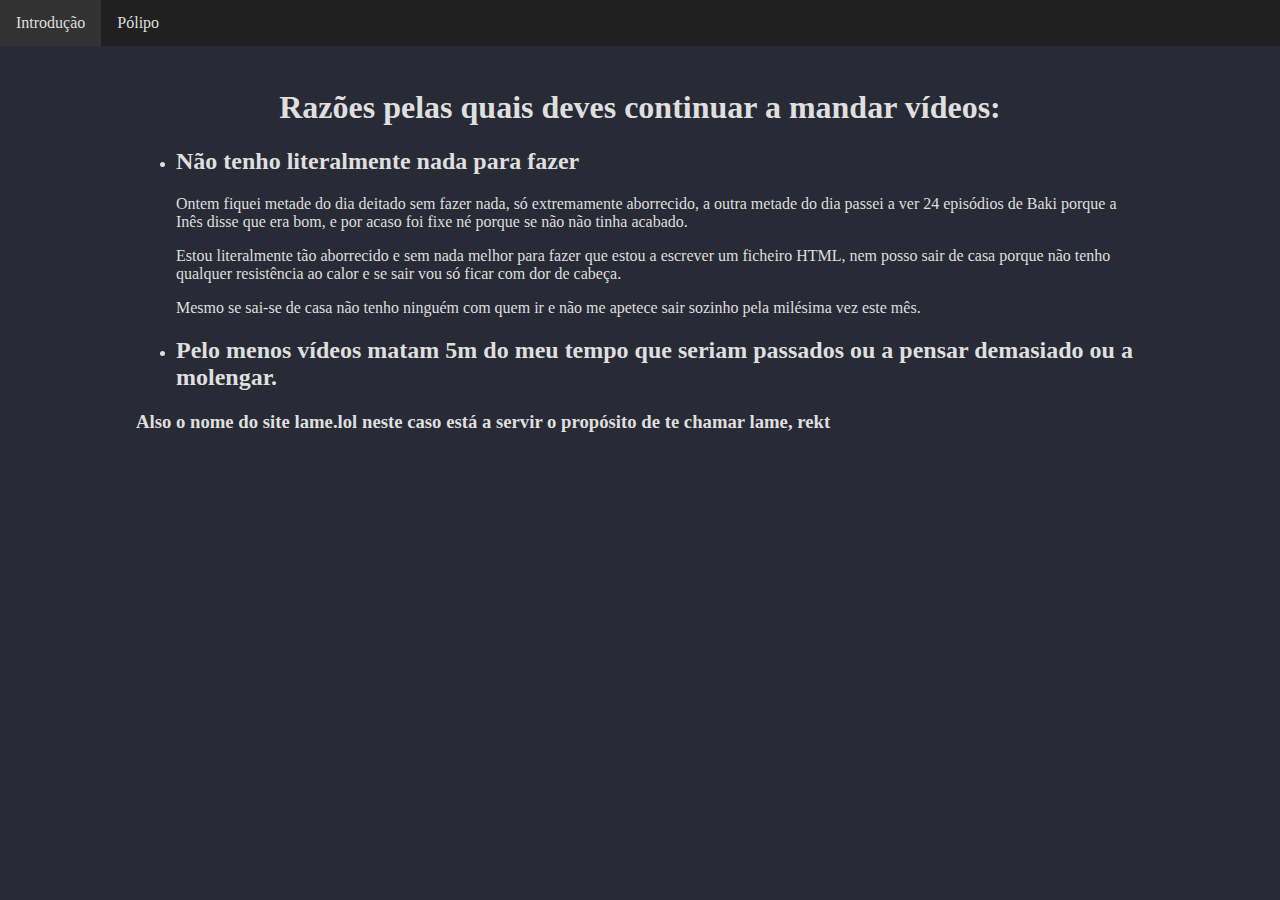
==== public_html/index.html @ a674b1fc "Update index.html" ====
<!DOCTYPE html>
<html lang="en" dir="ltr">
  <head>
    <meta charset="utf-8">
    <title>For all things lame</title>
    <link rel="shortcut icon" type="image/x-icon" href="favicon.ico">
    <link rel="stylesheet" href="styles.css">
  </head>
  <body>
    <div class="topnav">
    <a class="active" href="index.html">Introdução</a>
    <a href="polipo/anime.html">Pólipo</a>
    </div>
    <h1 align = "center">Razões pelas quais deves continuar a mandar vídeos:</h1>

    <ul><li><h2>Não tenho literalmente nada para fazer</h2></li>
      Ontem fiquei metade do dia deitado sem fazer nada, só extremamente aborrecido, a outra metade do dia passei a ver 24 episódios de Baki porque a Inês disse que era bom, e por acaso foi fixe né porque se não não tinha acabado.
      <p>
      Estou literalmente tão aborrecido e sem nada melhor para fazer que estou a escrever um ficheiro HTML, nem posso sair de casa porque não tenho qualquer resistência ao calor e se sair vou só ficar com dor de cabeça.
      <p>
      Mesmo se sai-se de casa não tenho ninguém com quem ir e não me apetece sair sozinho pela milésima vez este mês.
    <li><h2> Pelo menos vídeos matam 5m do meu tempo que seriam passados ou a pensar demasiado ou a molengar.</h2></ul>
  </body>
  <h3> Also o nome do site lame.lol neste caso está a servir o propósito de te chamar lame, rekt</h3>
</html>
---- public_html/styles.css ----
/* Add a black background color to the top navigation */
body{
  padding-top:60px;
  background-color: #282A35;
  color: #DFDFDF;
  padding-left: 10vw;
  padding-right: 10vw;
}
.topnav {
  z-index: 2;
  background-color: #202020;
  overflow: hidden;
  position: fixed;
  left: 0px;
  top:0px;
  right:0px;
  color: #FFF;
}

input{
  align-content: center;
  background-color: #888;
  width: 100%;
}
.comment {
  width:100%;
  padding-bottom:64px;
  background-color: #2F2F2F;
  color: #999;
  overflow-wrap: break-word;
}
/* Style the links inside the navigation bar */
.topnav a {
  float: left;
  color: #202020;
  text-align: center;
  padding: 14px 16px;
  text-decoration: none;
  font-size: 1rem;
  color: #DFDFDF;
}

/* Change the color of links on hover */
.topnav a:hover {
  background-color: #555;
  color: black;
}

/* Add a color to the active/current link */
.topnav a.active {
  background-color: #323232;
  color: #DFDFDF;
}

mark.blue {
    color:#55F;
    background: none;
}

mark.green {
  color:#5F5;
  background: none;
}

mark.black {
  background: #444;
  color: #DFDFDF;
}

.imagecenter {
  text-align: center;
}
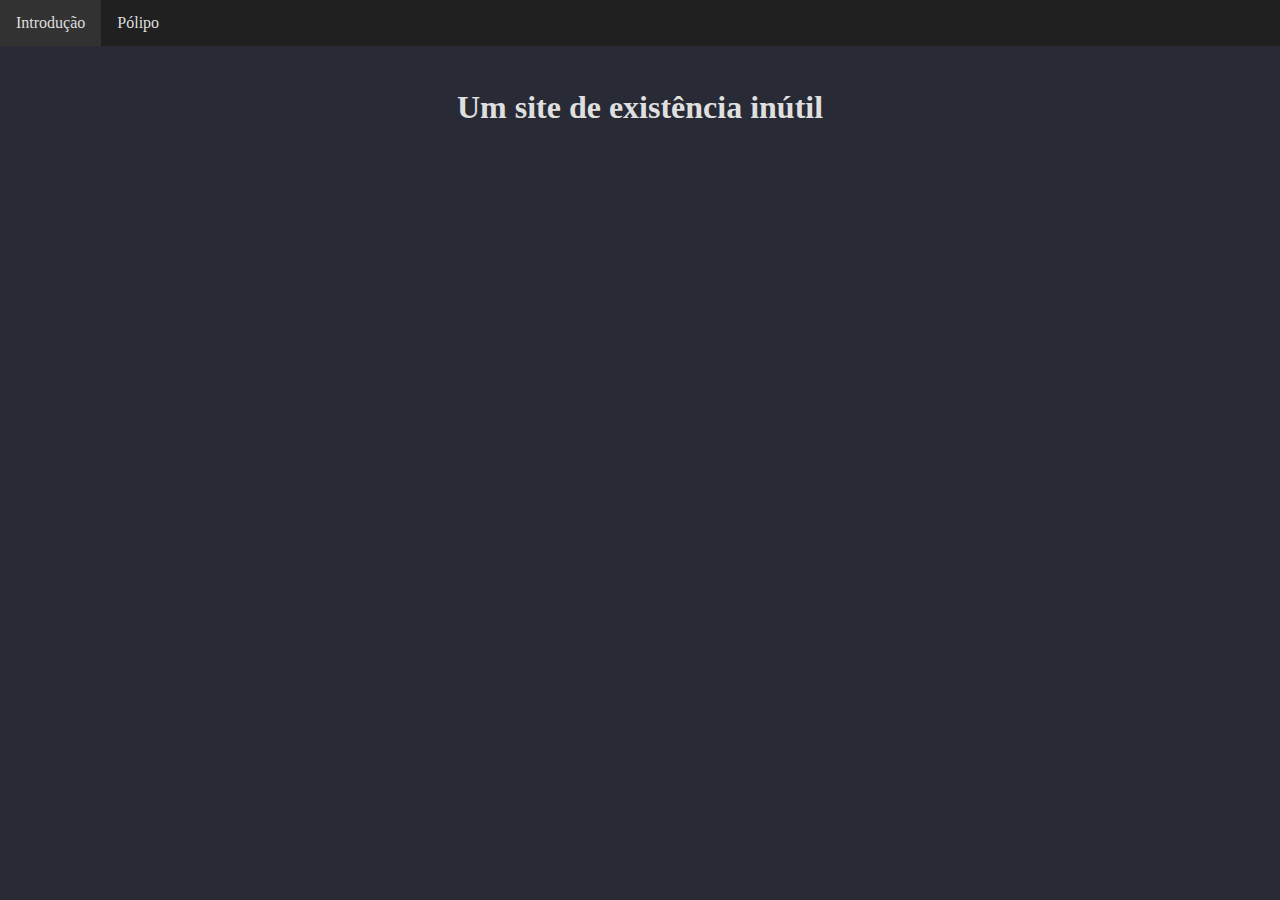
==== commit f0e4a293: "Update index.html" ====
--- a/public_html/index.html
+++ b/public_html/index.html
@@ -11,15 +11,7 @@
     <a class="active" href="index.html">Introdução</a>
     <a href="polipo/anime.html">Pólipo</a>
     </div>
-    <h1 align = "center">Razões pelas quais deves continuar a mandar vídeos:</h1>
+    <h1 align = "center">Um site de existência inútil</h1>
 
-    <ul><li><h2>Não tenho literalmente nada para fazer</h2></li>
-      Ontem fiquei metade do dia deitado sem fazer nada, só extremamente aborrecido, a outra metade do dia passei a ver 24 episódios de Baki porque a Inês disse que era bom, e por acaso foi fixe né porque se não não tinha acabado.
-      <p>
-      Estou literalmente tão aborrecido e sem nada melhor para fazer que estou a escrever um ficheiro HTML, nem posso sair de casa porque não tenho qualquer resistência ao calor e se sair vou só ficar com dor de cabeça.
-      <p>
-      Mesmo se sai-se de casa não tenho ninguém com quem ir e não me apetece sair sozinho pela milésima vez este mês.
-    <li><h2> Pelo menos vídeos matam 5m do meu tempo que seriam passados ou a pensar demasiado ou a molengar.</h2></ul>
-  </body>
-  <h3> Also o nome do site lame.lol neste caso está a servir o propósito de te chamar lame, rekt</h3>
+  
 </html>
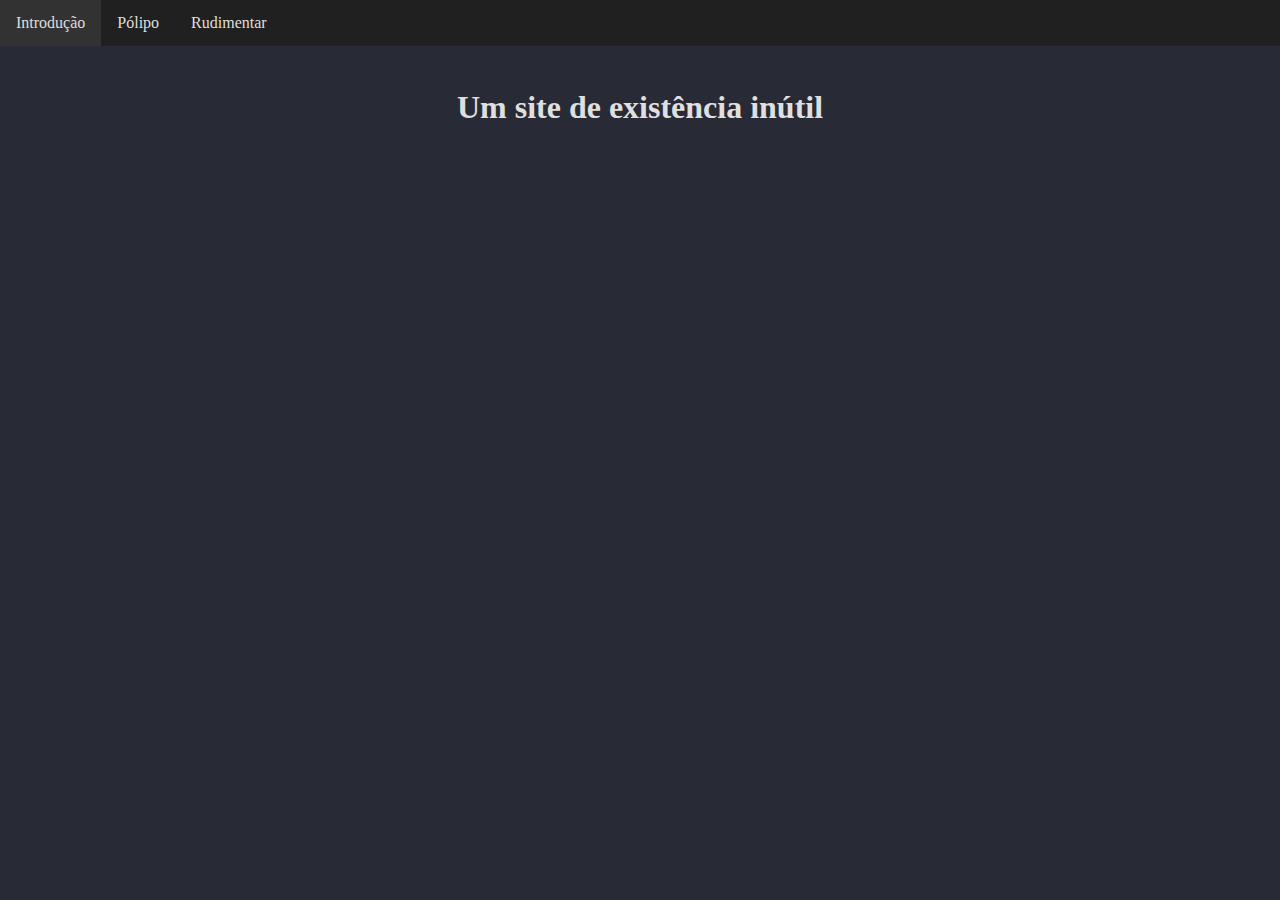
==== commit 4678dec3: "Mundaças no site" ====
--- a/public_html/index.html
+++ b/public_html/index.html
@@ -10,8 +10,9 @@
     <div class="topnav">
     <a class="active" href="index.html">Introdução</a>
     <a href="polipo/anime.html">Pólipo</a>
+    <a href="rudimentar/anime.html">Rudimentar</a>
     </div>
     <h1 align = "center">Um site de existência inútil</h1>
 
-  
+
 </html>
--- a/public_html/styles.css
+++ b/public_html/styles.css
@@ -69,4 +69,21 @@
 
 .imagecenter {
   text-align: center;
+
 }
+
+.link {
+  text-decoration: none;
+  color: #FFF;
+  background-color: #222;
+}
+
+.link a:hover{
+  text-decoration: none;
+  color: #AAA;
+  background-color: #FFF;
+}
+
+.size16 {
+  font-size: 18px;
+}
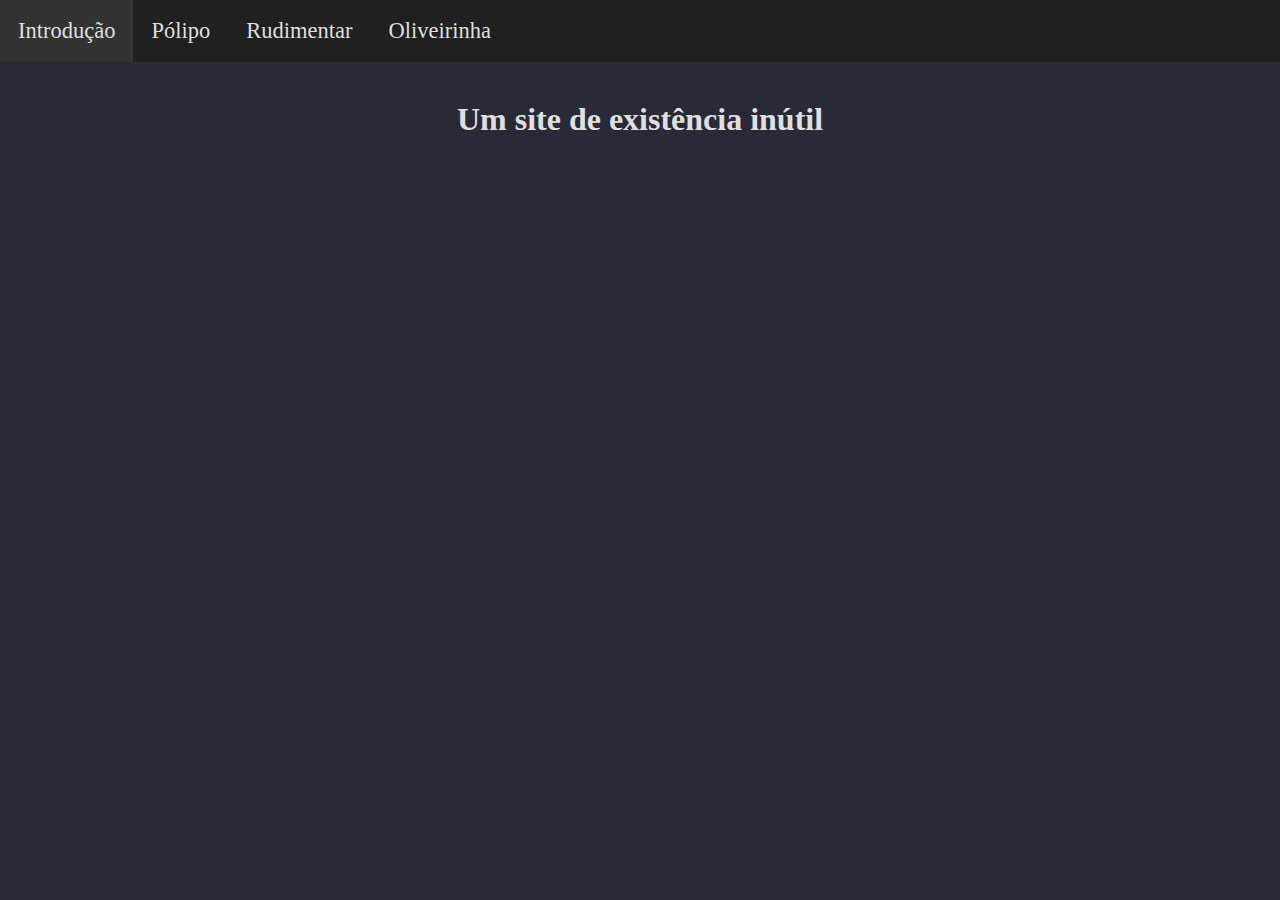
==== commit 0670401a: "added to index.html" ====
--- a/public_html/index.html
+++ b/public_html/index.html
@@ -11,6 +11,7 @@
     <a class="active" href="index.html">Introdução</a>
     <a href="polipo/anime.html">Pólipo</a>
     <a href="rudimentar/anime.html">Rudimentar</a>
+    <a href="oliveirinha/anime.html">Oliveirinha</a>
     </div>
     <h1 align = "center">Um site de existência inútil</h1>
 
--- a/public_html/styles.css
+++ b/public_html/styles.css
@@ -1,6 +1,6 @@
 /* Add a black background color to the top navigation */
 body{
-  padding-top:60px;
+  padding-top:8vh;
   background-color: #282A35;
   color: #DFDFDF;
   padding-left: 10vw;
@@ -34,9 +34,9 @@
   float: left;
   color: #202020;
   text-align: center;
-  padding: 14px 16px;
+  padding: 2vh;
   text-decoration: none;
-  font-size: 1rem;
+  font-size: 2.5vh;
   color: #DFDFDF;
 }
 
@@ -75,13 +75,17 @@
 .link {
   text-decoration: none;
   color: #FFF;
-  background-color: #222;
+  background-color: #317;
+  font-size: large;
+  padding: 10px;
+  text-align: center;
 }
 
 .link a:hover{
   text-decoration: none;
-  color: #AAA;
-  background-color: #FFF;
+  background-color: #206;
+  padding-right: 5vw;
+  padding-left: 5vw;
 }
 
 .size16 {
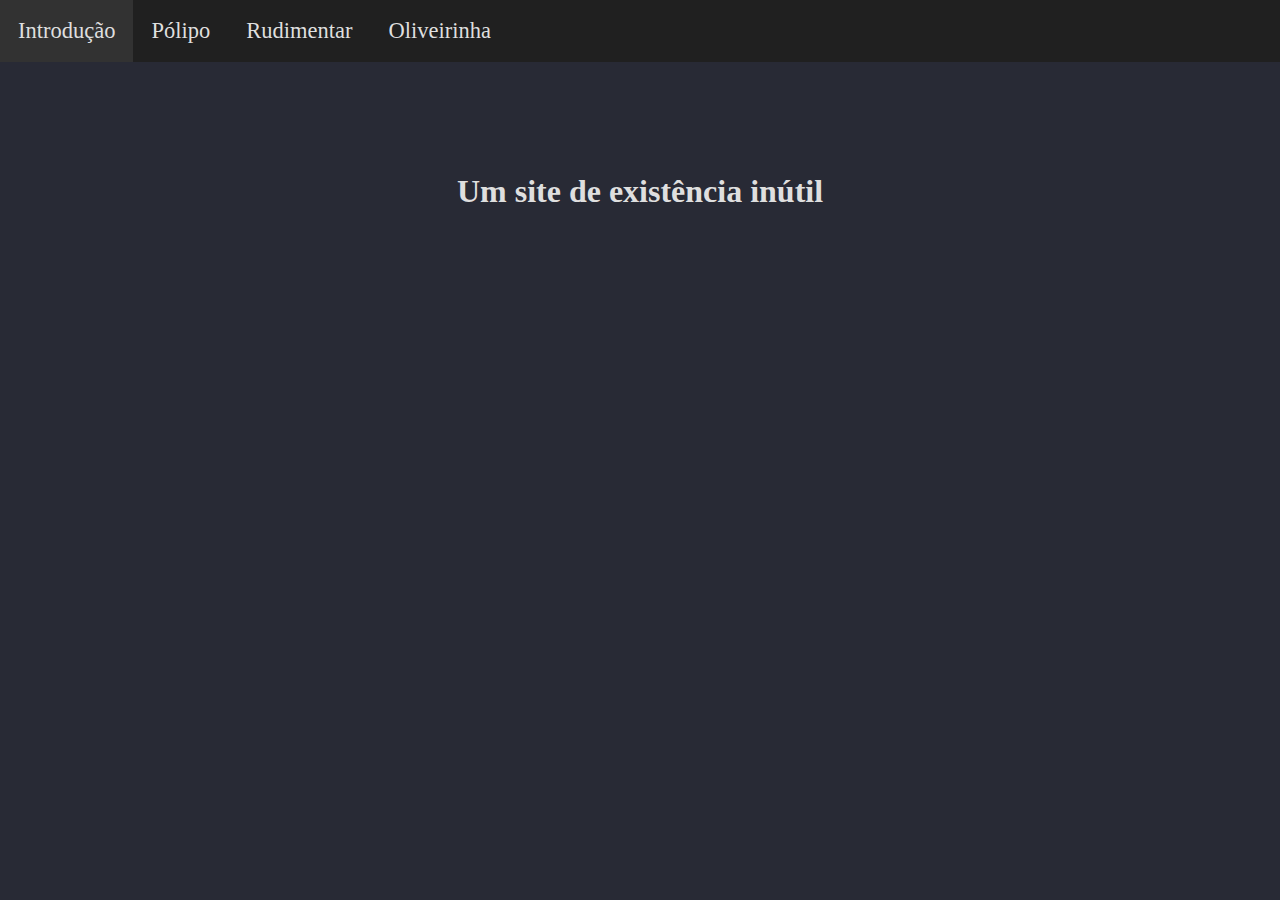
==== commit a0db74f0: "Removed p5js for performance" ====
--- a/public_html/index.html
+++ b/public_html/index.html
@@ -6,6 +6,7 @@
     <link rel="shortcut icon" type="image/x-icon" href="favicon.ico">
     <link rel="stylesheet" href="styles.css">
   </head>
+
   <body>
     <div class="topnav">
     <a class="active" href="index.html">Introdução</a>
@@ -16,4 +17,5 @@
     <h1 align = "center">Um site de existência inútil</h1>
 
 
+
 </html>
--- a/public_html/styles.css
+++ b/public_html/styles.css
@@ -1,6 +1,6 @@
 /* Add a black background color to the top navigation */
 body{
-  padding-top:8vh;
+  padding-top:16vh;
   background-color: #282A35;
   color: #DFDFDF;
   padding-left: 10vw;
